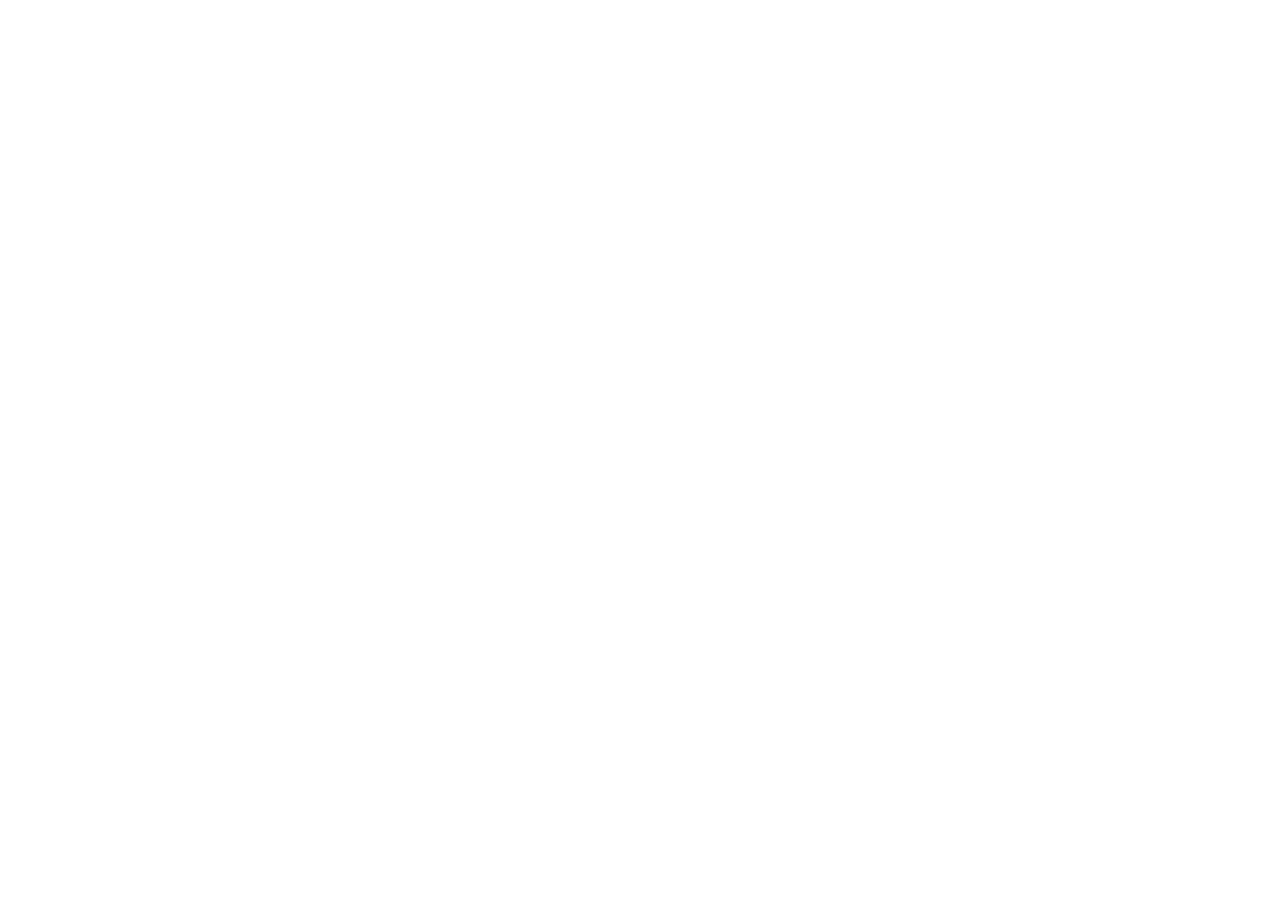
==== CELOG/Scripts/Angular/index.html @ b26d2d63 "BD" ====
<!doctype html>
<html lang="en">
<head>
  <meta charset="utf-8">
  <title>ProjetTi</title>
  <base href="/">

  <meta name="viewport" content="width=device-width, initial-scale=1">
  <link rel="icon" type="image/x-icon" href="favicon.ico">
</head>
<body>
  <app-root></app-root>
<script type="text/javascript" src="inline.bundle.js"></script><script type="text/javascript" src="polyfills.bundle.js"></script><script type="text/javascript" src="styles.bundle.js"></script><script type="text/javascript" src="vendor.bundle.js"></script><script type="text/javascript" src="main.bundle.js"></script></body>
</html>
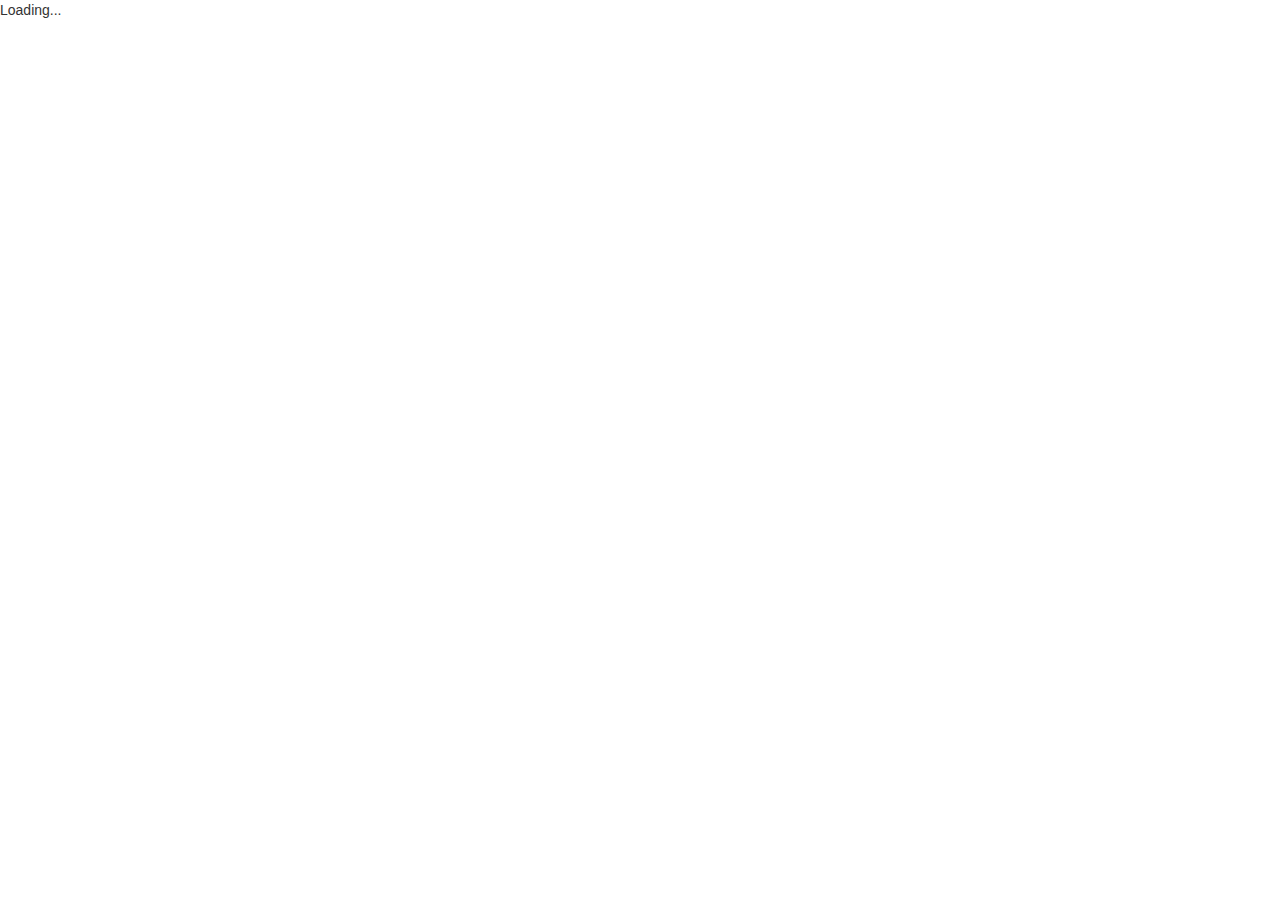
==== commit f3487299: "Utilisater -- Logan" ====
--- a/CELOG/Scripts/Angular/index.html
+++ b/CELOG/Scripts/Angular/index.html
@@ -7,8 +7,13 @@
 
   <meta name="viewport" content="width=device-width, initial-scale=1">
   <link rel="icon" type="image/x-icon" href="favicon.ico">
+  <link rel="stylesheet" href="https://maxcdn.bootstrapcdn.com/bootstrap/3.3.7/css/bootstrap.min.css" integrity="sha384-BVYiiSIFeK1dGmJRAkycuHAHRg32OmUcww7on3RYdg4Va+PmSTsz/K68vbdEjh4u" crossorigin="anonymous">
+  <script src="https://code.angularjs.org/1.4.6/angular.min.js"></script>
+
 </head>
 <body>
-  <app-root></app-root>
+  <app-root>Loading...</app-root>
+  <script src="https://code.jquery.com/jquery-3.1.1.min.js" integrity="sha256-hVVnYaiADRTO2PzUGmuLJr8BLUSjGIZsDYGmIJLv2b8=" crossorigin="anonymous"></script>
+  <script src="https://maxcdn.bootstrapcdn.com/bootstrap/3.3.7/js/bootstrap.min.js" integrity="sha384-Tc5IQib027qvyjSMfHjOMaLkfuWVxZxUPnCJA7l2mCWNIpG9mGCD8wGNIcPD7Txa" crossorigin="anonymous"></script>
 <script type="text/javascript" src="inline.bundle.js"></script><script type="text/javascript" src="polyfills.bundle.js"></script><script type="text/javascript" src="styles.bundle.js"></script><script type="text/javascript" src="vendor.bundle.js"></script><script type="text/javascript" src="main.bundle.js"></script></body>
 </html>
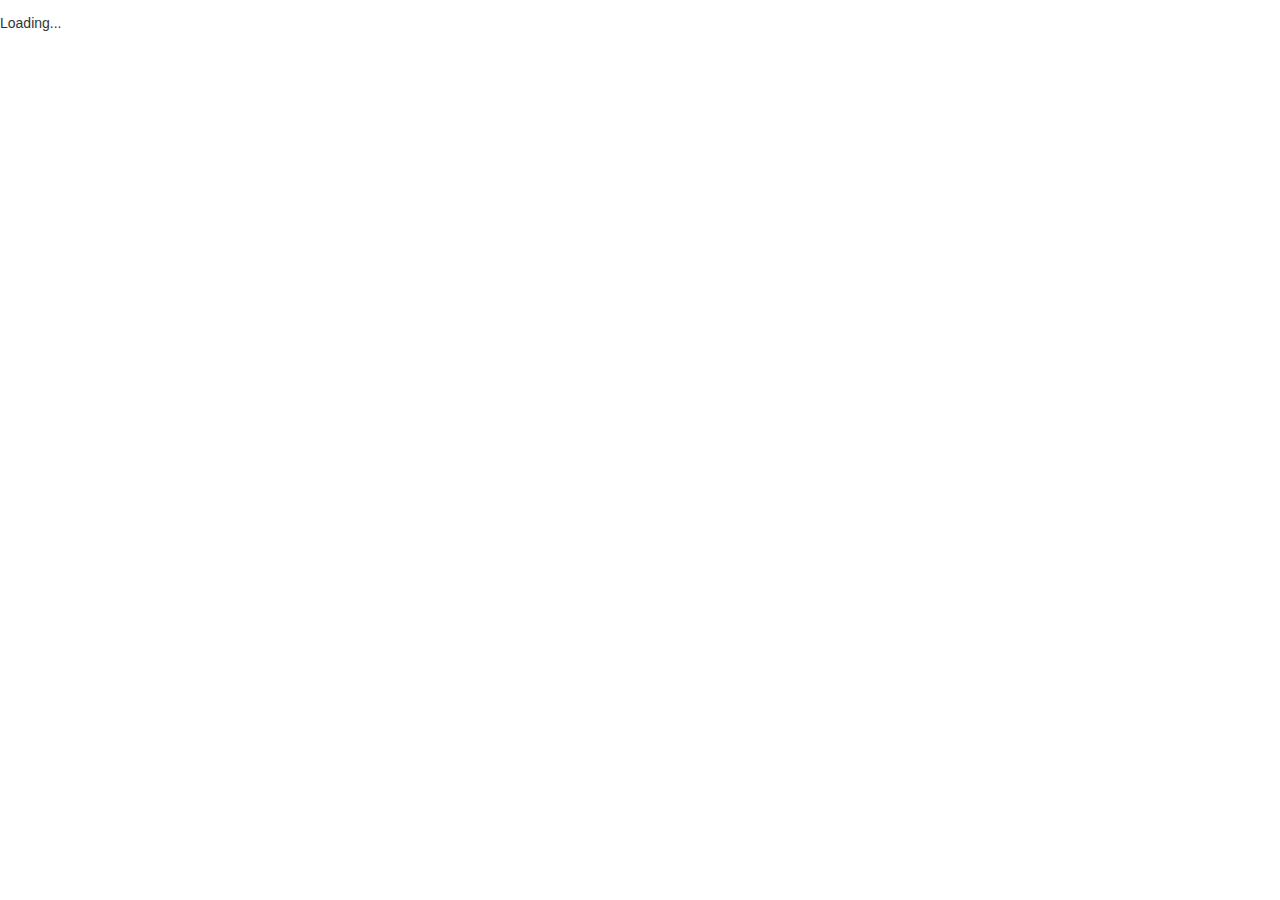
==== commit 00cfe074: "jh" ====
--- a/CELOG/Scripts/Angular/index.html
+++ b/CELOG/Scripts/Angular/index.html
@@ -1,19 +1,32 @@
 <!doctype html>
 <html lang="en">
 <head>
+  <title>Bootstrap Example</title>
   <meta charset="utf-8">
-  <title>ProjetTi</title>
-  <base href="/">
+  <meta name="viewport" content="width=device-width, initial-scale=1">
+  <link rel="stylesheet" href="https://maxcdn.bootstrapcdn.com/bootstrap/3.3.7/css/bootstrap.min.css">
+  <script src="https://ajax.googleapis.com/ajax/libs/jquery/3.2.1/jquery.min.js"></script>
+  <script src="https://maxcdn.bootstrapcdn.com/bootstrap/3.3.7/js/bootstrap.min.js"></script>
+  <style>
+    /* Remove the navbar's default rounded borders and increase the bottom margin */
+    .navbar {
+      margin-bottom: 50px;
+      border-radius: 0;
+    }
+    /* Remove the jumbotron's default bottom margin */
+    .jumbotron {
+      margin-bottom: 0;
+    }
 
-  <meta name="viewport" content="width=device-width, initial-scale=1">
-  <link rel="icon" type="image/x-icon" href="favicon.ico">
-  <link rel="stylesheet" href="https://maxcdn.bootstrapcdn.com/bootstrap/3.3.7/css/bootstrap.min.css" integrity="sha384-BVYiiSIFeK1dGmJRAkycuHAHRg32OmUcww7on3RYdg4Va+PmSTsz/K68vbdEjh4u" crossorigin="anonymous">
-  <script src="https://code.angularjs.org/1.4.6/angular.min.js"></script>
-
+    /* Add a gray background color and some padding to the footer */
+    footer {
+      background-color: #f2f2f2;
+      padding: 25px;
+    }
+  </style>
 </head>
 <body>
-  <app-root>Loading...</app-root>
-  <script src="https://code.jquery.com/jquery-3.1.1.min.js" integrity="sha256-hVVnYaiADRTO2PzUGmuLJr8BLUSjGIZsDYGmIJLv2b8=" crossorigin="anonymous"></script>
-  <script src="https://maxcdn.bootstrapcdn.com/bootstrap/3.3.7/js/bootstrap.min.js" integrity="sha384-Tc5IQib027qvyjSMfHjOMaLkfuWVxZxUPnCJA7l2mCWNIpG9mGCD8wGNIcPD7Txa" crossorigin="anonymous"></script>
+<app-root>Loading...</app-root>
 <script type="text/javascript" src="inline.bundle.js"></script><script type="text/javascript" src="polyfills.bundle.js"></script><script type="text/javascript" src="styles.bundle.js"></script><script type="text/javascript" src="vendor.bundle.js"></script><script type="text/javascript" src="main.bundle.js"></script></body>
 </html>
+
